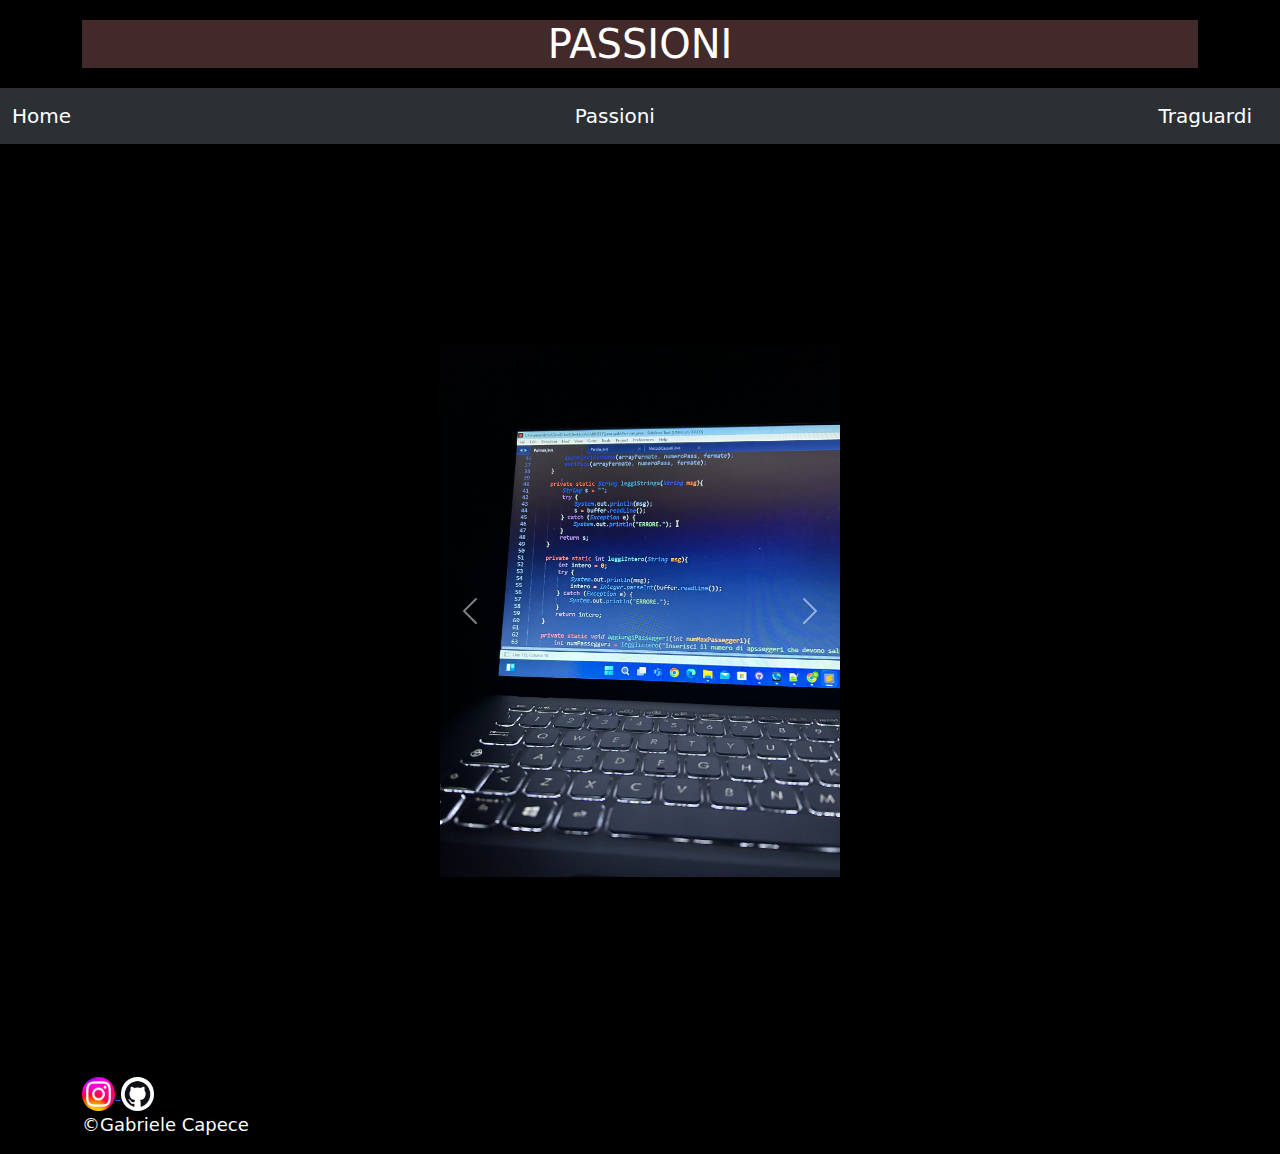
==== passioni.html @ 45eee917 "up" ====
<html>

<head>
    <title>Gabriele Capece</title>
    <link href="https://cdn.jsdelivr.net/npm/bootstrap@5.3.3/dist/css/bootstrap.min.css" rel="stylesheet" integrity="sha384-QWTKZyjpPEjISv5WaRU9OFeRpok6YctnYmDr5pNlyT2bRjXh0JMhjY6hW+ALEwIH" crossorigin="anonymous">
    <link rel="stylesheet" href="stili.css">
</head>

<body>

    <header>
        <center>
		<div class="container">
            <h1 class="titolo">PASSIONI</h1></center>
			<nav class="navbar bg-body-tertiary" data-bs-theme="dark";>
		  <div class="container-fluid">
			<a class="navbar-brand" href="index.html">Home</a>
			<a class="navbar-brand" href="#Passioni">Passioni</a>
			<a class="navbar-brand" href="traguardi.html">Traguardi</a>
		  </div>
		</nav>
		</div>

    </header>


    <main>
	<section id="Passioni">
	<div class="container">
		<div class="carousel-container" >
			<div id="carouselMe" class="carousel slide" style="margin: 200px" >
			  <div class="carousel-inner">
				<div class="carousel-item active">
				  <img src="computer.jpg" class="d-block w-100" alt="...">
				</div>
				<div class="carousel-item">
				  <img src="calcio.jpg" class="d-block w-100" alt="...">
				</div>
				<div class="carousel-item">
				  <img src="nrg.jpg" class="d-block w-100" alt="...">
				</div>
				<div class="carousel-item">
				  <img src="benelli.jpg" class="d-block w-100" alt="...">
				</div>
			  </div>
			  <button class="carousel-control-prev" type="button" data-bs-target="#carouselMe" data-bs-slide="prev">
				<span class="carousel-control-prev-icon" aria-hidden="true"></span>
				<span class="visually-hidden">Previous</span>
			  </button>
			  <button class="carousel-control-next" type="button" data-bs-target="#carouselMe" data-bs-slide="next">
				<span class="carousel-control-next-icon" aria-hidden="true"></span>
				<span class="visually-hidden">Next</span>
			  </button>
			</div>
		</div>


                <section id="link">
                    <a href="https://www.instagram.com/gabriele_capece_/?next=%2Fexplore%2F" target="_blank">
                        <img src="Instagram-Icon.png" alt="My instagram" title="instagram" width="3%" style="border-radius: 50%;" />
					</a>
                    <a class="foto3" href="https://github.com/gabrielecapece/gabrielecapece.github.io" target="_blank">
                        <img src="images.jpeg" alt="My GitHub" title="GitHub" width="3%" style="border-radius: 50%;" />
                    </a>
                </section>
    </div>
	</section>


    </main>
    <footer>
	<div class="container">
        <p class="pcopy ">&copy;Gabriele Capece</p>
	</div>
    </footer>
    <script src="https://cdn.jsdelivr.net/npm/bootstrap@5.3.3/dist/js/bootstrap.bundle.min.js" integrity="sha384-YvpcrYf0tY3lHB60NNkmXc5s9fDVZLESaAA55NDzOxhy9GkcIdslK1eN7N6jIeHz" crossorigin="anonymous"></script>
</body>

</html>
---- stili.css ----
body{
 background-color: black;
 }
 
.titolo{
  font-size: 40;
 color: white;
}
.descrizione{
color: white;
font-size: 25;
text-align: justify;
}
			 
 .foto{
 height: auto;
width: 60%; 
border-radius: 50%; 
float: left;
margin-bottom: 20px;
margin-left: 50px;
 }

h1{
text-align: center;
color: white;
background-color: #422A2A;
margin-top: 20px;
margin-bottom: 20px;
}
			 
		    
.pcopy{
color: white;
font-size: 18;
}
			
h2{
text-align: center;
color: white;
background-color: #422A2A;
margin-top: 20px;
margin-bottom: 20px;
}
				
.lista{
color: white;
font-size: 25;
}

.carousel-container{
	width: 100%;
	max-width: 800px;
	margin: auto;
	overflow: hidden;
}
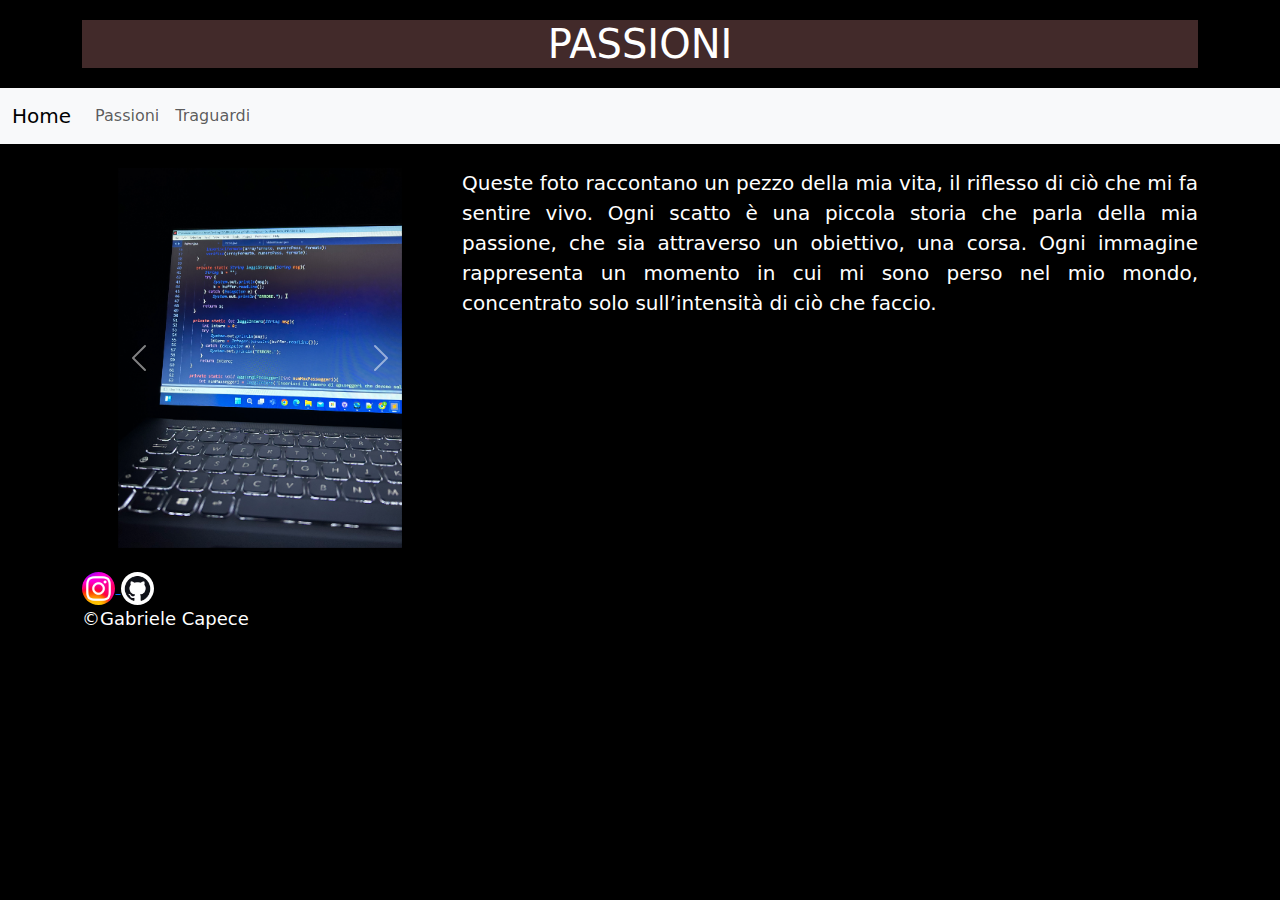
==== commit efca10e0: "up" ====
--- a/passioni.html
+++ b/passioni.html
@@ -12,13 +12,31 @@
         <center>
 		<div class="container">
             <h1 class="titolo">PASSIONI</h1></center>
-			<nav class="navbar bg-body-tertiary" data-bs-theme="dark";>
-		  <div class="container-fluid">
-			<a class="navbar-brand" href="index.html">Home</a>
-			<a class="navbar-brand" href="#Passioni">Passioni</a>
-			<a class="navbar-brand" href="traguardi.html">Traguardi</a>
-		  </div>
-		</nav>
+			         <nav class="navbar navbar-expand-lg bg-body-tertiary">
+            <div class="container-fluid">
+               <a class="navbar-brand" href="index.html">Home</a>
+               <button class="navbar-toggler" type="button" data-bs-toggle="collapse" data-bs-target="#navbarNav" aria-controls="navbarNav" aria-expanded="false" aria-label="Toggle navigation">
+               <span class="navbar-toggler-icon"></span>
+               </button>
+               <div class="collapse navbar-collapse" id="navbarNav">
+                  <ul class="navbar-nav">
+                     <li class="nav-item">
+                        <a class="nav-link" aria-disabled="true">Passioni</a>
+                     </li>
+                     <!--<li class="nav-item">
+                        <a class="nav-link" href="#">Features</a>
+                     </li>
+                     <li class="nav-item">
+                        <a class="nav-link" href="#">Pricing</a>
+                     </li>--!>
+					 <li class="nav-item">
+                        <a class="nav-link" href="traguardi.html">Traguardi</a>
+                     </li>
+                  </ul>
+               </div>
+            </div>
+         </nav>
+		 <br>
 		</div>
 
     </header>
@@ -27,8 +45,10 @@
     <main>
 	<section id="Passioni">
 	<div class="container">
+	<div class="row">
+		<div class="col-4">
 		<div class="carousel-container" >
-			<div id="carouselMe" class="carousel slide" style="margin: 200px" >
+			<div id="carouselMe" class="carousel slide" >
 			  <div class="carousel-inner">
 				<div class="carousel-item active">
 				  <img src="computer.jpg" class="d-block w-100" alt="...">
@@ -53,6 +73,17 @@
 			  </button>
 			</div>
 		</div>
+		</div>
+		<div class="col-8">
+		<p class="descrizione">
+		Queste foto raccontano un pezzo della mia vita, il riflesso di ciò che mi fa sentire vivo. 
+		Ogni scatto è una piccola storia che parla della mia passione, che sia attraverso un obiettivo, 
+		una corsa. Ogni immagine rappresenta un momento in cui mi sono perso nel mio mondo, 
+		concentrato solo sull’intensità di ciò che faccio.
+		</p>
+		</div>
+		</div>
+		<br>
 
 
                 <section id="link">
--- a/stili.css
+++ b/stili.css
@@ -8,7 +8,7 @@
 }
 .descrizione{
 color: white;
-font-size: 25;
+font-size: 20;
 text-align: justify;
 }
 			 
@@ -43,14 +43,15 @@
 margin-bottom: 20px;
 }
 				
-.lista{
-color: white;
-font-size: 25;
-}
+
 
 .carousel-container{
-	width: 100%;
+	width: 80%;
 	max-width: 800px;
 	margin: auto;
 	overflow: hidden;
-}+}
+
+.attestato{
+	width: 90%;
+}
